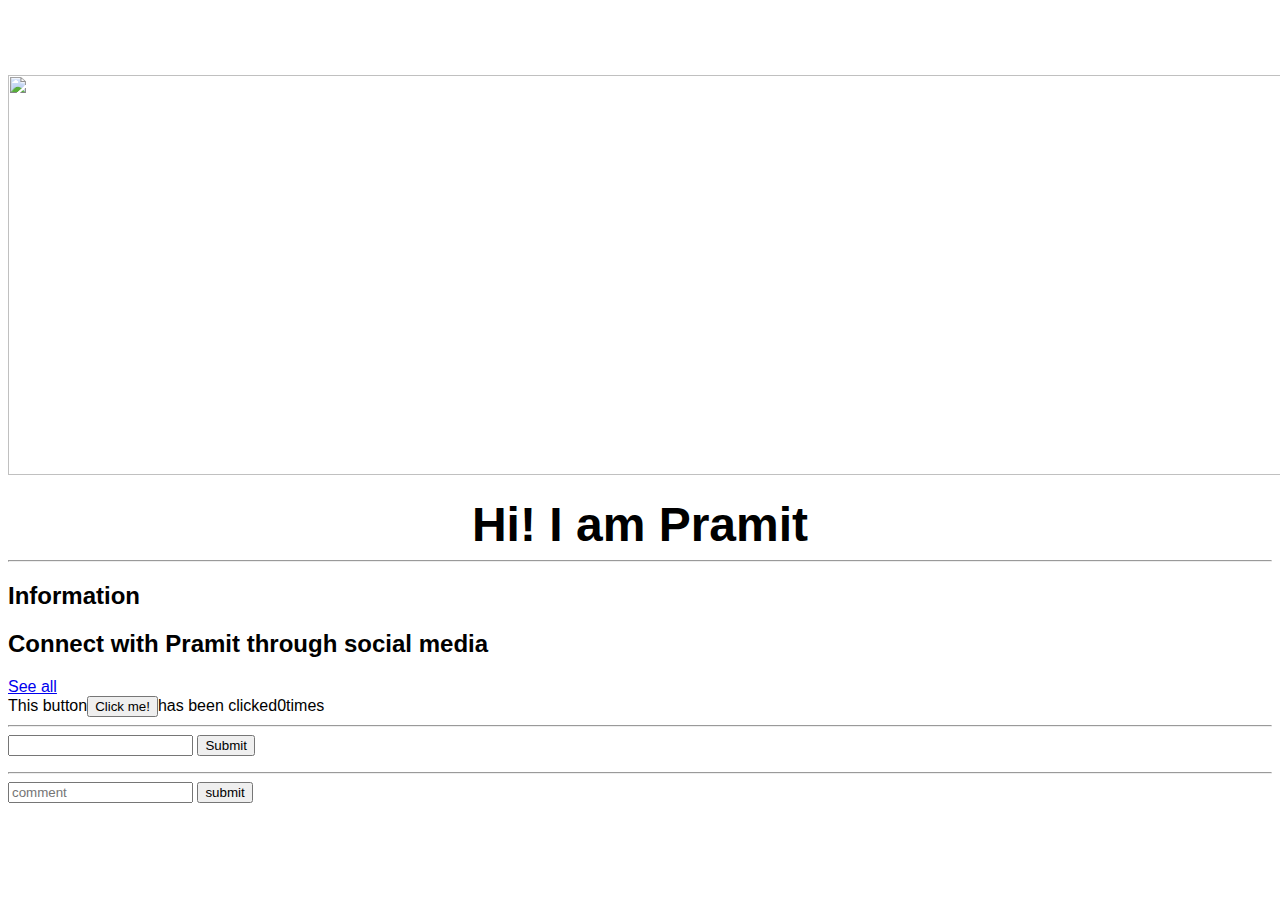
==== ui/index.html @ 4a429aef "[imad-console] Updates ui/index.html" ====
<!doctype html>
<html>
    <head>
        <link href="/ui/style.css" rel="stylesheet" />
        
    </head>
    <body>
        
  
        <div class=container>
           <div class="center">
               <div>
               
           
           </div>
           <div>
               <img id='pramit11' src='http://cdn.arsenal-mania.com/wp-content/uploads/2016/06/arsenal-mania-logo.svg'  class='img-medium'>
           </div>
        </div>
        </div>
        <br>
        <div class="center text-big bold">
            Hi! I am Pramit
        </div>
        <hr>
        <h2>
            Information
        </h2>
        <div>
           
        </div>
             
                    <h2>
                        Connect with Pramit through social media
                    </h2>
                    <a class="btn btn-primary" href="https://www.facebook.com" role="button"> See all</a>
               
           
        
     
        <div id='footer'>
            This button<button id='counter' >Click me!</button>has been clicked<span id='count'>0</span>times
            
        
        </div>
        <hr/>
        <div>
        <input type="text" id='name' placehoder='name'/>
        <input type='submit' value="Submit" id='submit_btn'/>
        <ul id='namelist'>
         
        </ul>
        </div>
        <hr/>
        <input type='text' id='comment' placeholder='comment'/>
        <input type='submit' value='submit' id='submit_btnn'/>
        <ul id='commentlist'>
            
        </ul>
        
        <script type="text/javascript" src="/ui/main.js">
        </script>
     
    </body>
    
</html>
---- ui/style.css ----
body {
    font-family: sans-serif;
    background-color: white;
    margin-top: 75px;
}

.center {
    text-align: center;
}

.text-big {
    font-size: 300%;
}

.bold {
    font-weight: bold;
}

.img-medium {
    height: 400px;
    width:1340px;
} 
.container{
                max-width:600px;
                margin: 1 auto;
                color:black;
               
                
}
.cls{
    color: blue;
    margin: 1 auto;
    max-width:600px;
    font-size:2rem;
    font-family:sans-serif;
    background-color:#ffffff;
   
    background-size:cover;
    
    
}
.img-long{
    height:400px;
    width:600px;
}
#vid{
    background-color:black;
}
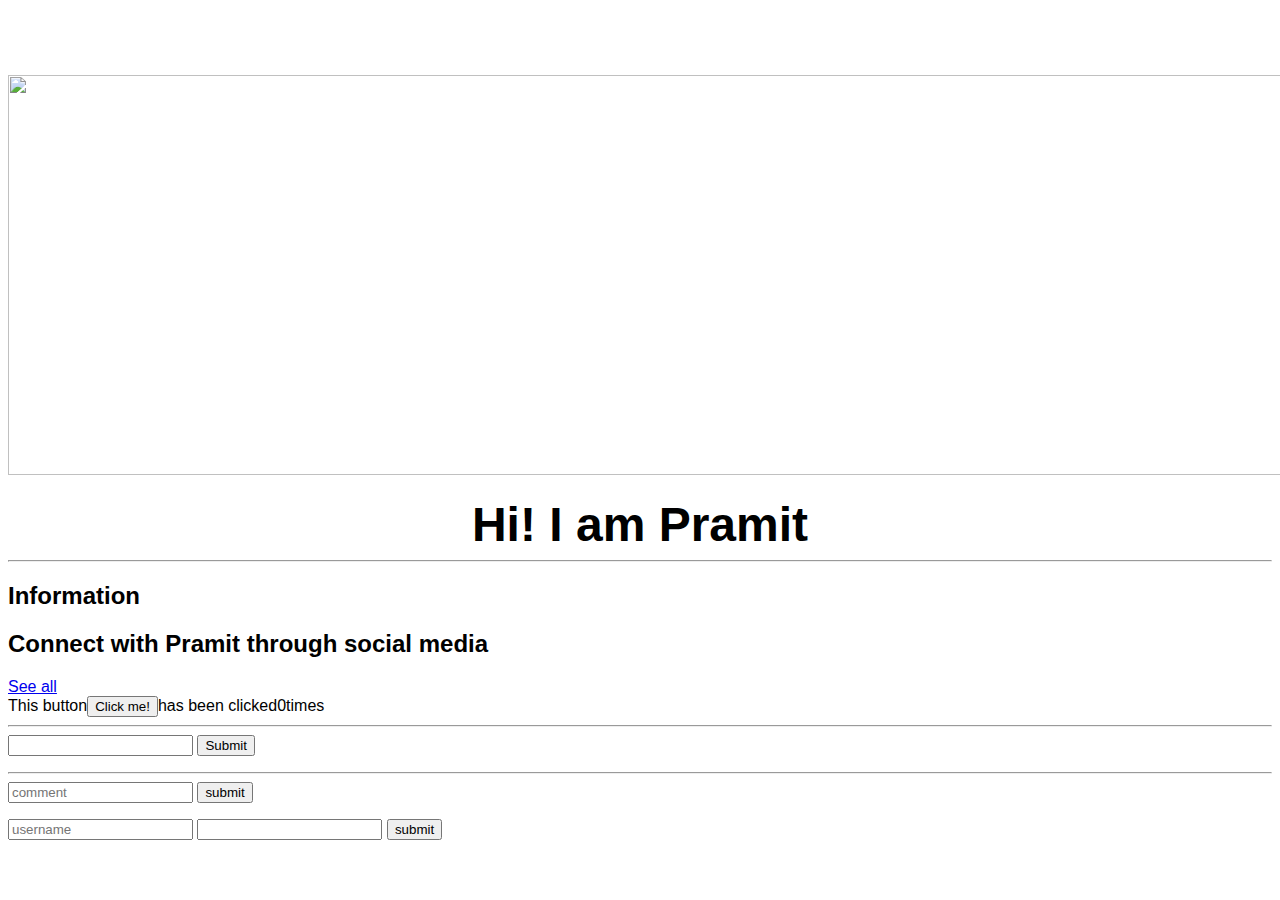
==== commit 5ed8c974: "[imad-console] Updates ui/index.html" ====
--- a/ui/index.html
+++ b/ui/index.html
@@ -57,6 +57,10 @@
         <ul id='commentlist'>
             
         </ul>
+        <input type='text' id='username' placeholder='username'/>
+        <input type='password' id='password'/>
+        <input type='submit' value='submit' id='submit_btnnn'/>
+        
         
         <script type="text/javascript" src="/ui/main.js">
         </script>
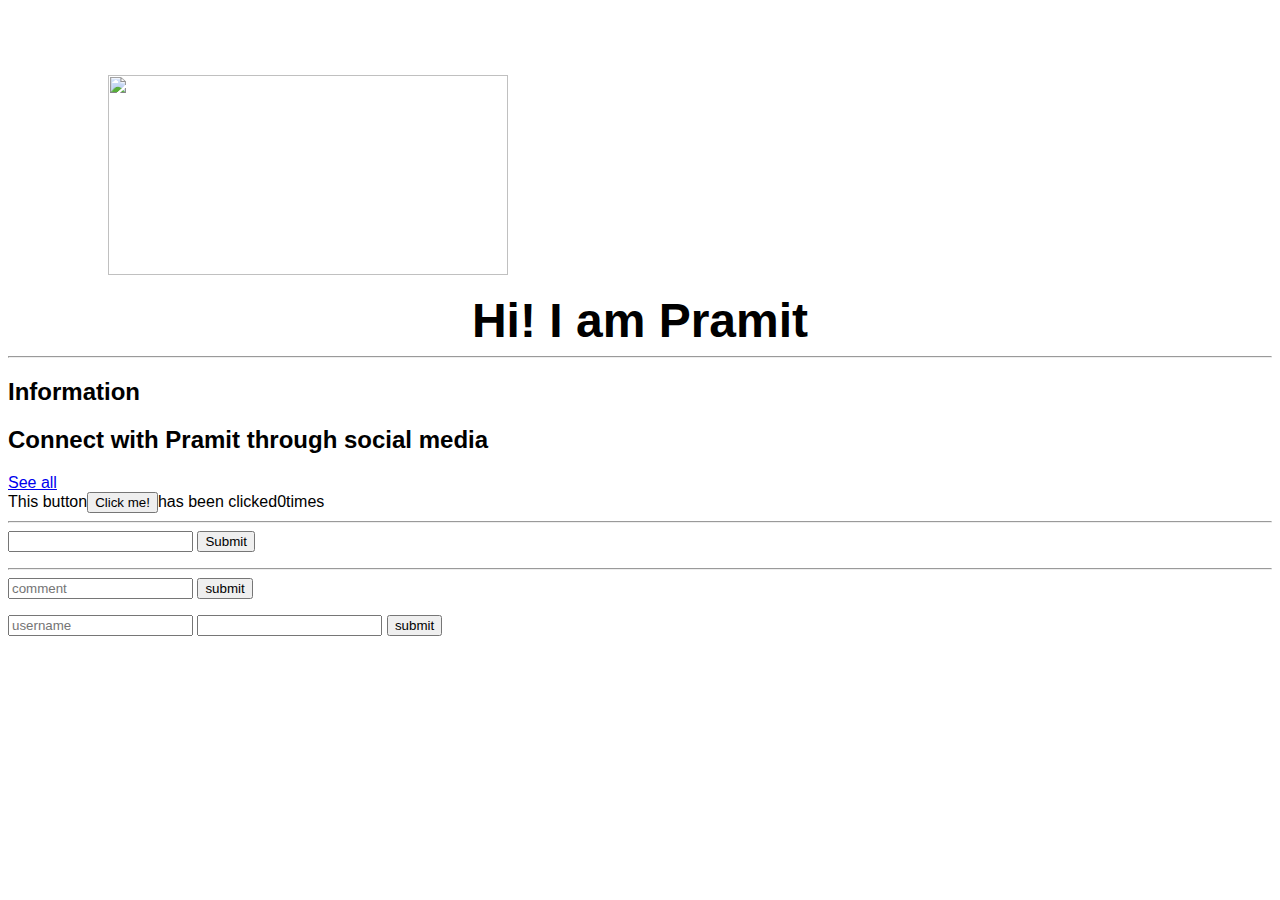
==== commit b004f5fb: "[imad-console] Updates ui/index.html" ====
--- a/ui/index.html
+++ b/ui/index.html
@@ -14,7 +14,7 @@
            
            </div>
            <div>
-               <img id='pramit11' src='http://cdn.arsenal-mania.com/wp-content/uploads/2016/06/arsenal-mania-logo.svg'  class='img-medium'>
+               <img id='pramit11' src='http://cdn.arsenal-mania.com/wp-content/uploads/2016/06/arsenal-mania-logo.svg' align='middle' class='img-medium'>
            </div>
         </div>
         </div>
--- a/ui/style.css
+++ b/ui/style.css
@@ -17,8 +17,9 @@
 }
 
 .img-medium {
-    height: 400px;
-    width:1340px;
+   text-align:center;
+    height: 200px;
+    width:400px;
 } 
 .container{
                 max-width:600px;
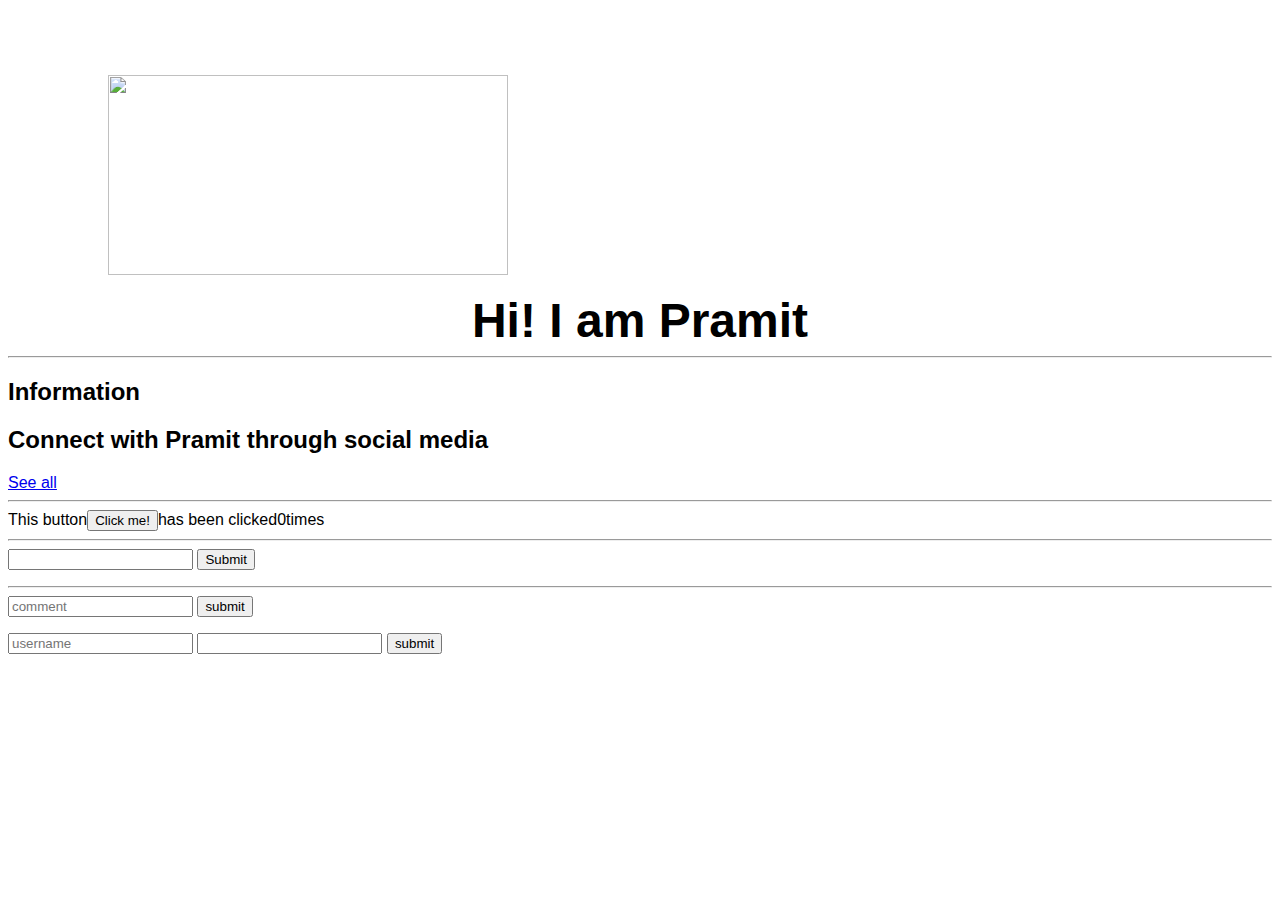
==== commit add916db: "[imad-console] Updates ui/index.html" ====
--- a/ui/index.html
+++ b/ui/index.html
@@ -35,7 +35,7 @@
                     </h2>
                     <a class="btn btn-primary" href="https://www.facebook.com" role="button"> See all</a>
                
-           
+                    <hr/>
         
      
         <div id='footer'>
--- a/ui/style.css
+++ b/ui/style.css
@@ -17,7 +17,7 @@
 }
 
 .img-medium {
-   text-align:center;
+   
     height: 200px;
     width:400px;
 } 
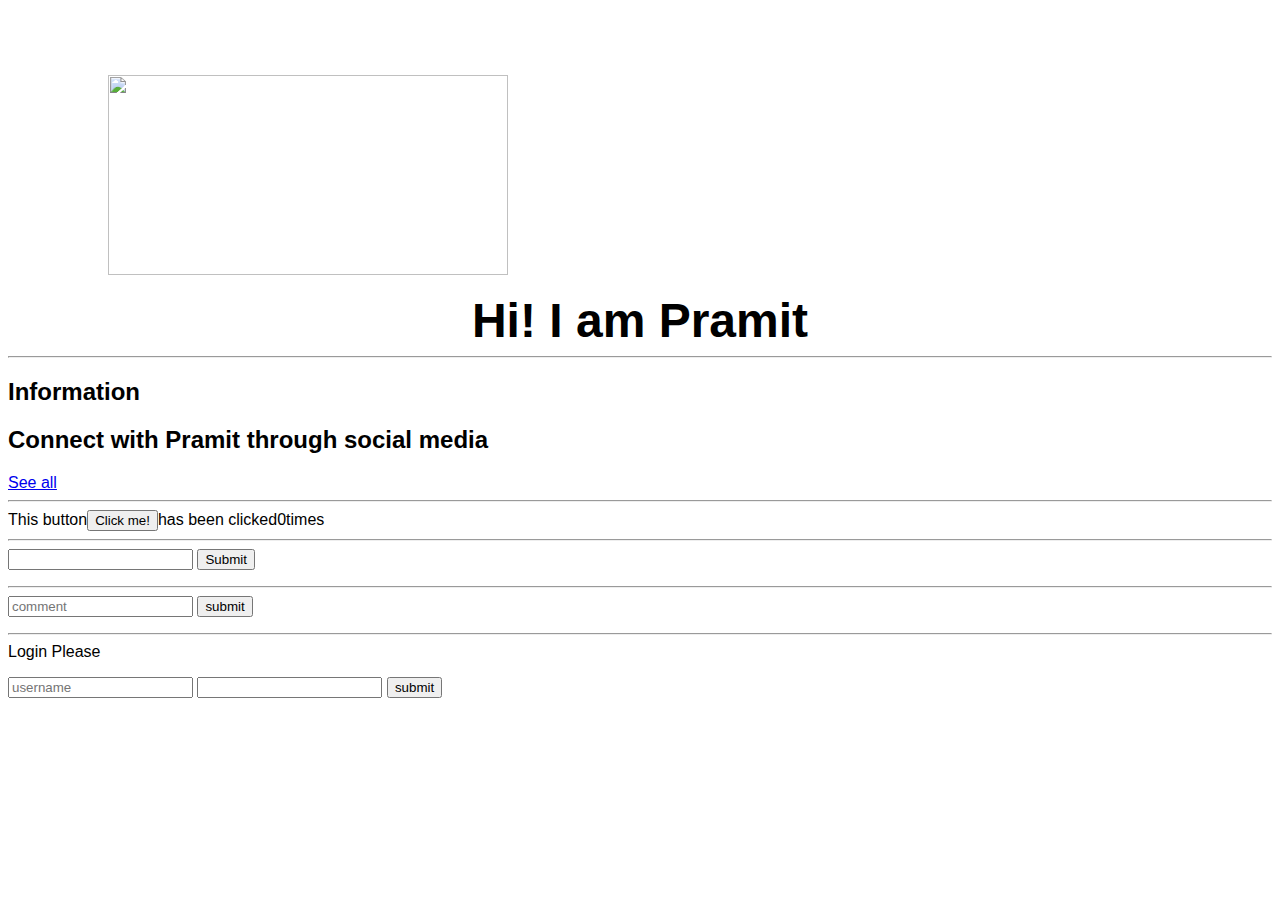
==== commit b0f65f51: "[imad-console] Updates ui/index.html" ====
--- a/ui/index.html
+++ b/ui/index.html
@@ -57,9 +57,16 @@
         <ul id='commentlist'>
             
         </ul>
-        <input type='text' id='username' placeholder='username'/>
+        <div>
+            <hr/>
+            Login Please
+            <p>
+             <input type='text' id='username' placeholder='username'/>
         <input type='password' id='password'/>
         <input type='submit' value='submit' id='submit_btnnn'/>
+        </p>
+        </div>
+       
         
         
         <script type="text/javascript" src="/ui/main.js">
